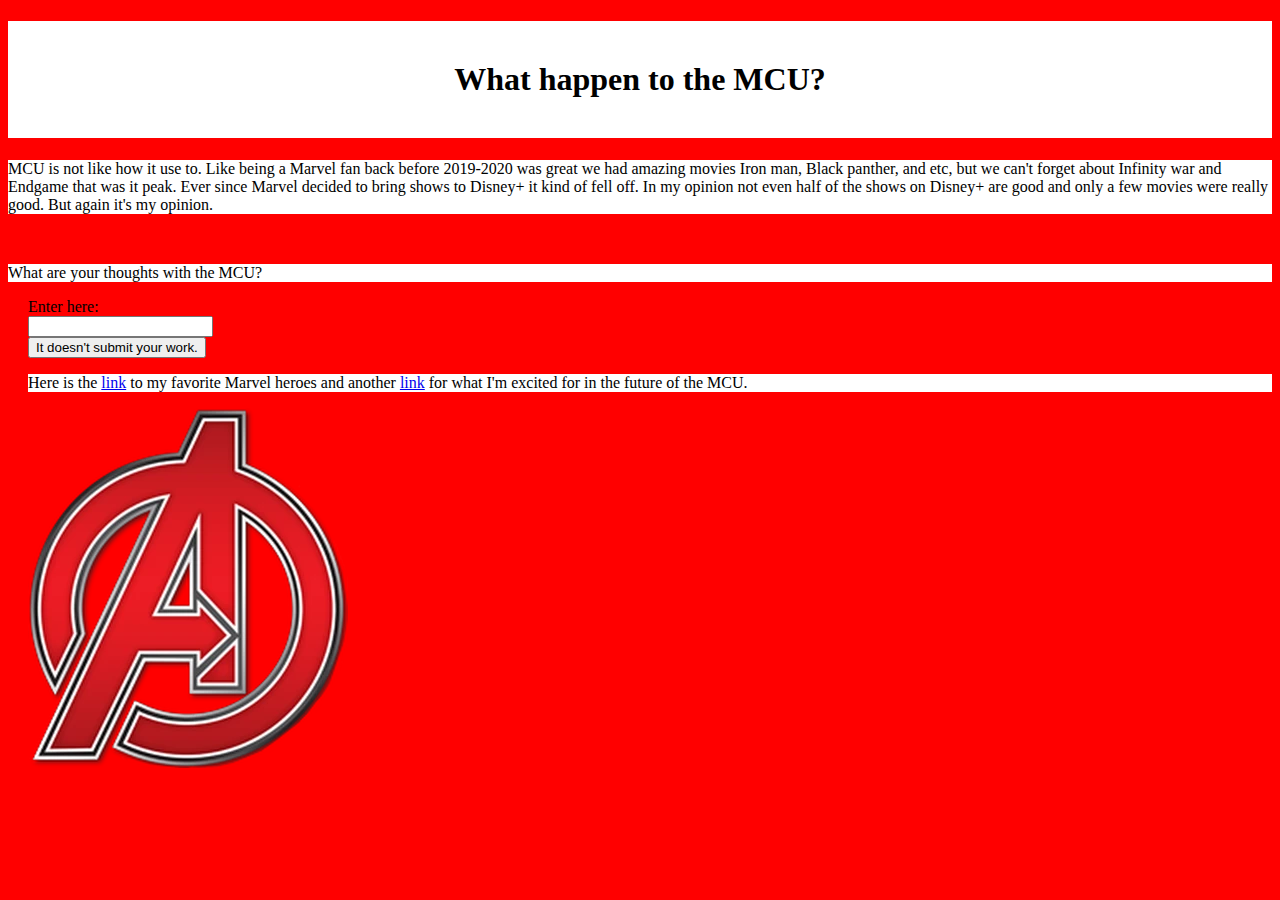
==== index.html @ 2fa75baf "Marvel" ====
<!DOCTYPE html>
<html>
  <head>
    <meta charset="utf-8">
    <meta name="description" content="MCU is not like how it use to be.">
    <meta name="keywords" content="Immaculata, ICS2O">
    <meta name="author" content="Isaaq Simon">
    <meta name="viewport" content="width=device-width, initial-scale=1.0">
    <!-- Favicon -->
    <link rel="apple-touch-icon" sizes="180x180" href="./Favicon/apple-touch-icon.png">
    <link rel="icon" type="image/png" sizes="32x32" href="./Favicon/favicon-32x32.png">
    <link rel="icon" type="image/png" sizes="16x16" href="./Favicon/favicon-16x16.png">
    <link rel="manifest" href="./Favicon/site.webmanifest">
    <title>MCU is not like how it use to be.</title>
  </head>
  <body>
    <h1>What happen to the MCU?</h1>
    <p>MCU is not like how it use to. Like being a Marvel fan back before 2019-2020 was great we had amazing movies Iron man, Black panther, and etc, but we can't forget about Infinity war and Endgame that was it peak. Ever since Marvel decided to bring shows to Disney+ it kind of fell off. In my opinion not even half of the shows on Disney+ are good and only a few movies were really good. But again it's my opinion.</p>
    <br>
    <p>What are your thoughts with the MCU?</p>
          <!-- Container for web page content -->
      <main class = "mdl-layout__content" style = "padding-left:20px">
        <!-- Get user input -->
        <div class = "page-content">Enter here:</div>
        <!-- Simple Textfield for Integers (not decimals)-->
        <form action="#">
          <div class="mdl-textfield mdl-js-textfield">
            <!-- input pattern attribute -->
            <input class="mdl-textfield__input" type="text" id="demo-input" />
          </div>
        </form>      
        <!-- Raised button with ripple -->
        <button class="mdl-button mdl-js-button mdl-button--raised mdl-js-ripple-effect mdl-button--accent" >
          It doesn't submit your work.
        </button>
    <link rel="stylesheet" href="./css/style.css">
    <br>
    <p>
      Here is the <a href = "./index(2).html">link</a> to my favorite Marvel heroes and another <a href = "./index(3).html">link</a> for what I'm excited for in the future of the MCU.
    </p>
    <img src="./images/Avengers.png" alt="Avengers">
  </body>
</html>
---- css/style.css ----
/* Created by: Isaaq Simon
* Created on: Mar 2025
* This file contains the CSS for index.html
*/

body {
    background-color: rgb(255, 0, 0);
}


h1 {
    background-color: rgb(255, 255, 255);
    color: hsl(0, 0%, 0%);
    padding: 40px;
    text-align: center;
}


p {
    background-color: #ffffff;
}
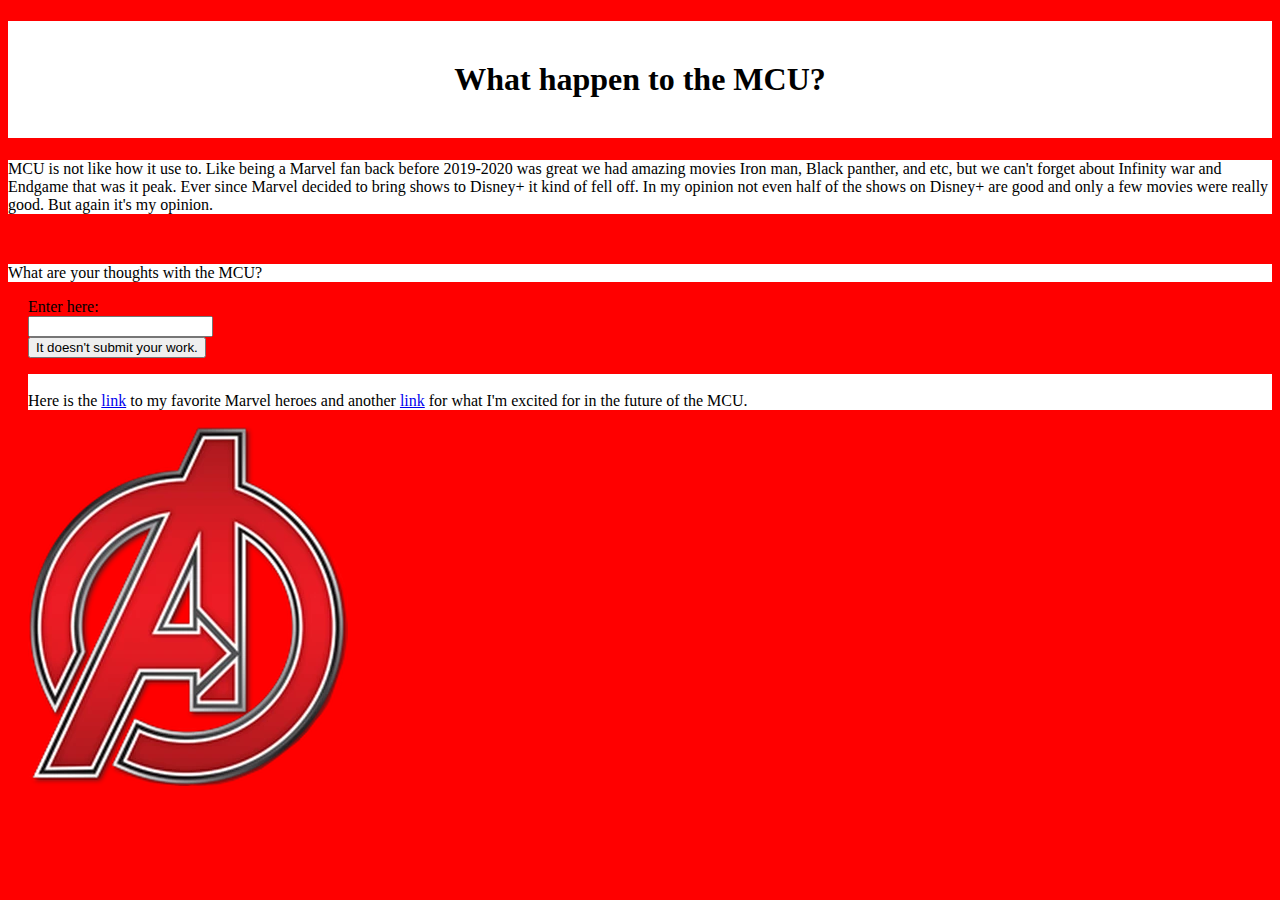
==== commit 975ecf4b: "Marvel" ====
--- a/index.html
+++ b/index.html
@@ -12,6 +12,11 @@
     <link rel="icon" type="image/png" sizes="16x16" href="./Favicon/favicon-16x16.png">
     <link rel="manifest" href="./Favicon/site.webmanifest">
     <title>MCU is not like how it use to be.</title>
+    <!-- Material Design Lite -->
+    <script src="https://code.getmdl.io/1.3.0/material.min.js"></script>
+    <link rel="stylesheet" href="https://code.getmdl.io/1.3.0/material.indigo-pink.min.css">
+    <!-- Material Design icon font -->
+    <link rel="stylesheet" href="https://fonts.googleapis.com/icon?family=Material+Icons">
   </head>
   <body>
     <h1>What happen to the MCU?</h1>
@@ -36,6 +41,7 @@
     <link rel="stylesheet" href="./css/style.css">
     <br>
     <p>
+    <br>
       Here is the <a href = "./index(2).html">link</a> to my favorite Marvel heroes and another <a href = "./index(3).html">link</a> for what I'm excited for in the future of the MCU.
     </p>
     <img src="./images/Avengers.png" alt="Avengers">
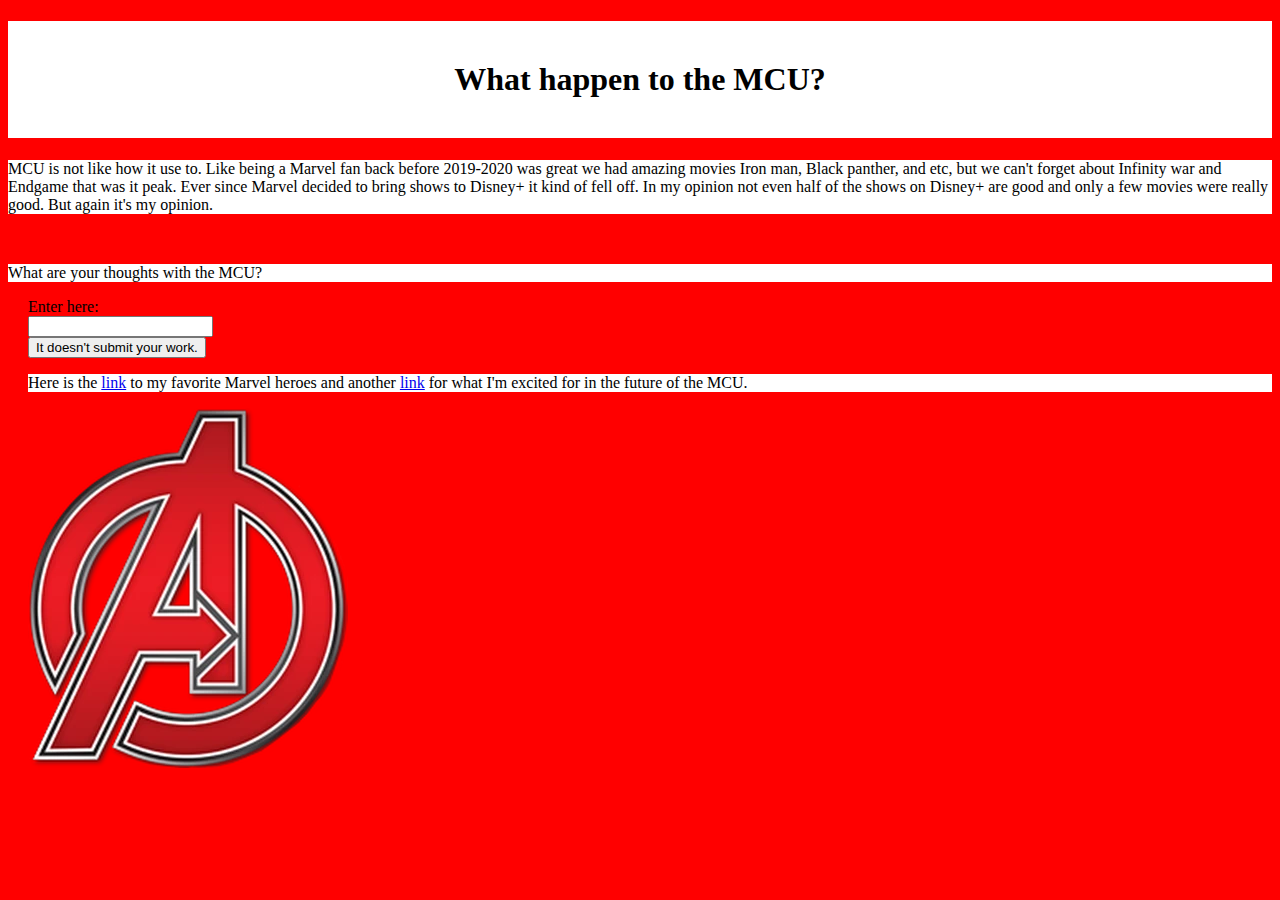
==== commit 5088eac8: "Marvel" ====
--- a/index.html
+++ b/index.html
@@ -23,26 +23,24 @@
     <p>MCU is not like how it use to. Like being a Marvel fan back before 2019-2020 was great we had amazing movies Iron man, Black panther, and etc, but we can't forget about Infinity war and Endgame that was it peak. Ever since Marvel decided to bring shows to Disney+ it kind of fell off. In my opinion not even half of the shows on Disney+ are good and only a few movies were really good. But again it's my opinion.</p>
     <br>
     <p>What are your thoughts with the MCU?</p>
-          <!-- Container for web page content -->
-      <main class = "mdl-layout__content" style = "padding-left:20px">
-        <!-- Get user input -->
-        <div class = "page-content">Enter here:</div>
-        <!-- Simple Textfield for Integers (not decimals)-->
-        <form action="#">
-          <div class="mdl-textfield mdl-js-textfield">
-            <!-- input pattern attribute -->
-            <input class="mdl-textfield__input" type="text" id="demo-input" />
-          </div>
-        </form>      
-        <!-- Raised button with ripple -->
-        <button class="mdl-button mdl-js-button mdl-button--raised mdl-js-ripple-effect mdl-button--accent" >
-          It doesn't submit your work.
-        </button>
+    <!-- Container for web page content -->
+    <main class = "mdl-layout__content" style = "padding-left:20px">
+    <!-- Get user input -->
+    <div class = "page-content">Enter here:</div>
+    <!-- Simple Textfield for Integers (not decimals)-->
+    <form action="#">
+    <div class="mdl-textfield mdl-js-textfield">
+    <!-- input pattern attribute -->
+    <input class="mdl-textfield__input" type="text" id="demo-input" />
+    </div>
+    </form>      
+    <!-- Raised button with ripple -->
+    <button class="mdl-button mdl-js-button mdl-button--raised mdl-js-ripple-effect mdl-button--accent" >
+    It doesn't submit your work.
+    </button>
     <link rel="stylesheet" href="./css/style.css">
-    <br>
     <p>
-    <br>
-      Here is the <a href = "./index(2).html">link</a> to my favorite Marvel heroes and another <a href = "./index(3).html">link</a> for what I'm excited for in the future of the MCU.
+    Here is the <a href = "./index(2).html">link</a> to my favorite Marvel heroes and another <a href = "./index(3).html">link</a> for what I'm excited for in the future of the MCU.
     </p>
     <img src="./images/Avengers.png" alt="Avengers">
   </body>
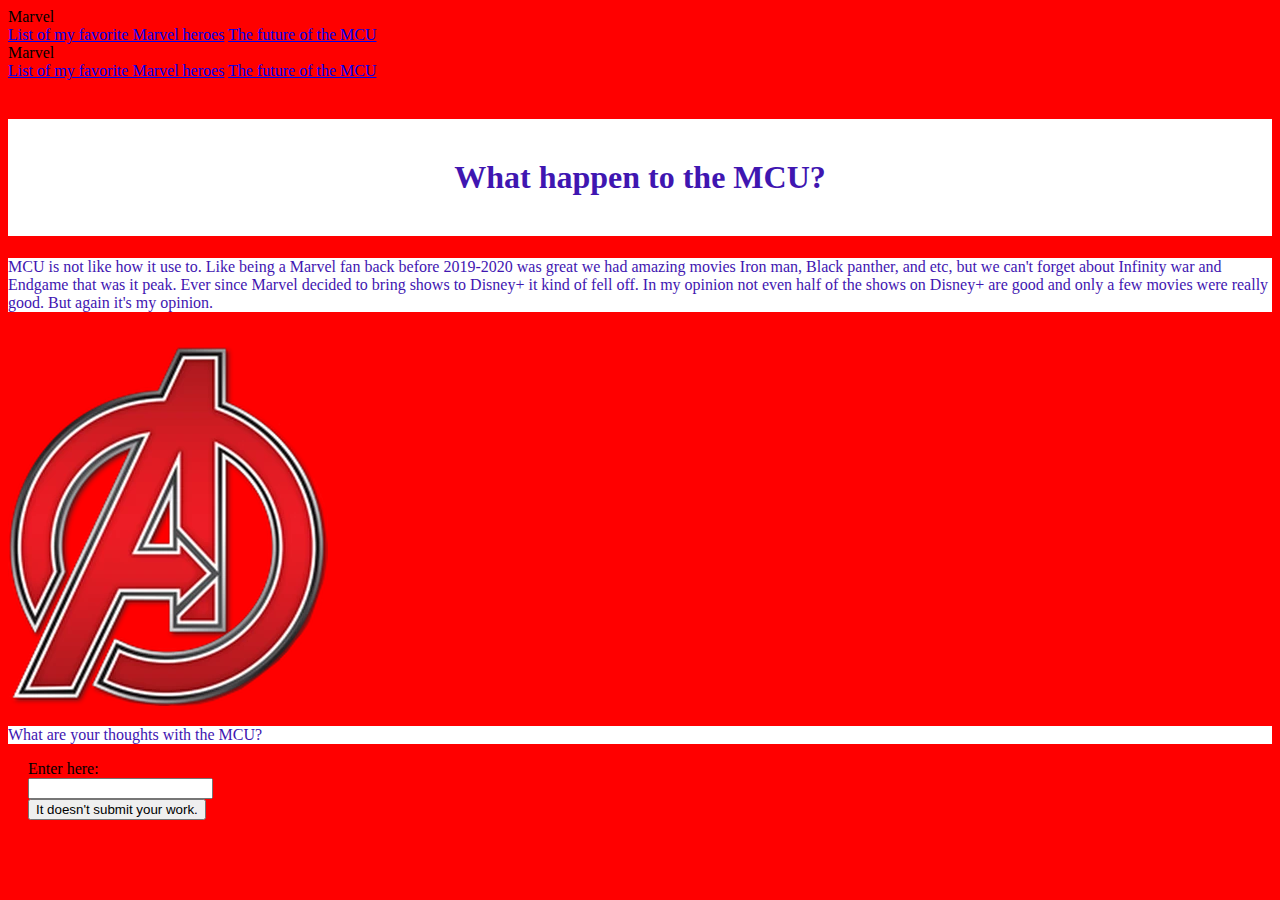
==== commit c77c687b: "Marvel" ====
--- a/index.html
+++ b/index.html
@@ -19,9 +19,36 @@
     <link rel="stylesheet" href="https://fonts.googleapis.com/icon?family=Material+Icons">
   </head>
   <body>
+    <!-- Uses a transparent header that draws on top of the layout's background -->
+    <div class="demo-layout-transparent mdl-layout mdl-js-layout">
+      <header class="mdl-layout__header mdl-layout__header--transparent">
+        <div class="mdl-layout__header-row">
+          <!-- Title -->
+          <span class="mdl-layout-title">Marvel</span>
+          <!-- Add spacer, to align navigation to the right -->
+          <div class="mdl-layout-spacer"></div>
+          <!-- Navigation -->
+          <nav class="mdl-navigation">
+            <a class="mdl-navigation__link" href="./index(2).html">List of my favorite Marvel heroes</a>
+            <a class="mdl-navigation__link" href="./index(3).html">The future of the MCU</a>
+          </nav>
+        </div>
+      </header>
+      <div class="mdl-layout__drawer">
+        <span class="mdl-layout-title">Marvel</span>
+        <nav class="mdl-navigation">
+          <a class="mdl-navigation__link" href="./index(2).html">List of my favorite Marvel heroes</a>
+          <a class="mdl-navigation__link" href="./index(3).html">The future of the MCU</a>
+        </nav>
+      </div>
+      <main class="mdl-layout__content">
+      </main>
+    </div>
+    <br>
     <h1>What happen to the MCU?</h1>
     <p>MCU is not like how it use to. Like being a Marvel fan back before 2019-2020 was great we had amazing movies Iron man, Black panther, and etc, but we can't forget about Infinity war and Endgame that was it peak. Ever since Marvel decided to bring shows to Disney+ it kind of fell off. In my opinion not even half of the shows on Disney+ are good and only a few movies were really good. But again it's my opinion.</p>
     <br>
+    <img src="./images/Avengers.png" alt="Avengers">
     <p>What are your thoughts with the MCU?</p>
     <!-- Container for web page content -->
     <main class = "mdl-layout__content" style = "padding-left:20px">
@@ -39,9 +66,5 @@
     It doesn't submit your work.
     </button>
     <link rel="stylesheet" href="./css/style.css">
-    <p>
-    Here is the <a href = "./index(2).html">link</a> to my favorite Marvel heroes and another <a href = "./index(3).html">link</a> for what I'm excited for in the future of the MCU.
-    </p>
-    <img src="./images/Avengers.png" alt="Avengers">
   </body>
 </html>--- a/css/style.css
+++ b/css/style.css
@@ -10,7 +10,7 @@
 
 h1 {
     background-color: rgb(255, 255, 255);
-    color: hsl(0, 0%, 0%);
+    color: hsl(256, 78%, 39%);
     padding: 40px;
     text-align: center;
 }
@@ -18,4 +18,5 @@
 
 p {
     background-color: #ffffff;
+    color:hsl(256, 78%, 39%)
 }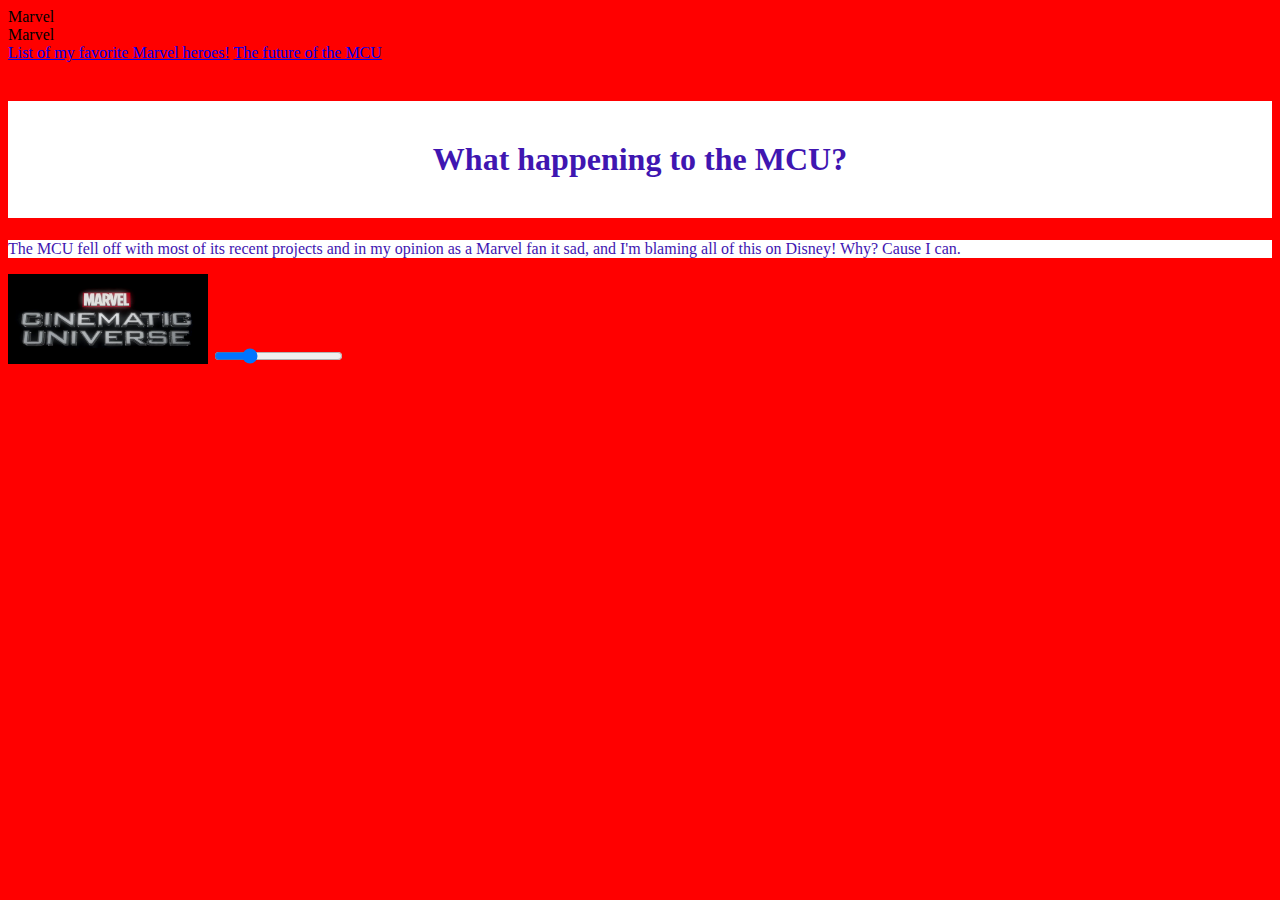
==== commit 3630eba3: "Marvel" ====
--- a/index.html
+++ b/index.html
@@ -1,8 +1,10 @@
 <!DOCTYPE html>
 <html>
   <head>
+    <title>What happened to the MCU?</title>
+    <!-- Meta Data -->
     <meta charset="utf-8">
-    <meta name="description" content="MCU is not like how it use to be.">
+    <meta name="description" content="What happened to the MCU?">
     <meta name="keywords" content="Immaculata, ICS2O">
     <meta name="author" content="Isaaq Simon">
     <meta name="viewport" content="width=device-width, initial-scale=1.0">
@@ -11,60 +13,43 @@
     <link rel="icon" type="image/png" sizes="32x32" href="./Favicon/favicon-32x32.png">
     <link rel="icon" type="image/png" sizes="16x16" href="./Favicon/favicon-16x16.png">
     <link rel="manifest" href="./Favicon/site.webmanifest">
-    <title>MCU is not like how it use to be.</title>
-    <!-- Material Design Lite -->
+    <!-- Google's MDL -->
+    <link rel="stylesheet" href="https://fonts.googleapis.com/icon?family=Material+Icons">
+    <link rel="stylesheet" href="https://code.getmdl.io/1.3.0/material.indigo-pink.min.css">
+    <link rel="stylesheet" href="css/style.css">
     <script src="https://code.getmdl.io/1.3.0/material.min.js"></script>
-    <link rel="stylesheet" href="https://code.getmdl.io/1.3.0/material.indigo-pink.min.css">
-    <!-- Material Design icon font -->
-    <link rel="stylesheet" href="https://fonts.googleapis.com/icon?family=Material+Icons">
-  </head>
-  <body>
+</head>
+<body>
+    <!-- Loading Bar (Progress bar) -->
+    <div class="mdl-progress mdl-js-progress mdl-progress__indeterminate"></div>
     <!-- Uses a transparent header that draws on top of the layout's background -->
     <div class="demo-layout-transparent mdl-layout mdl-js-layout">
       <header class="mdl-layout__header mdl-layout__header--transparent">
         <div class="mdl-layout__header-row">
           <!-- Title -->
           <span class="mdl-layout-title">Marvel</span>
-          <!-- Add spacer, to align navigation to the right -->
-          <div class="mdl-layout-spacer"></div>
           <!-- Navigation -->
-          <nav class="mdl-navigation">
-            <a class="mdl-navigation__link" href="./index(2).html">List of my favorite Marvel heroes</a>
-            <a class="mdl-navigation__link" href="./index(3).html">The future of the MCU</a>
           </nav>
         </div>
       </header>
       <div class="mdl-layout__drawer">
         <span class="mdl-layout-title">Marvel</span>
         <nav class="mdl-navigation">
-          <a class="mdl-navigation__link" href="./index(2).html">List of my favorite Marvel heroes</a>
-          <a class="mdl-navigation__link" href="./index(3).html">The future of the MCU</a>
+          <a class="mdl-navigation__link" href="index(2).html">List of my favorite Marvel heroes!</a>
+          <a class="mdl-navigation__link" href="index(3).html">The future of the MCU</a>
         </nav>
       </div>
       <main class="mdl-layout__content">
       </main>
     </div>
     <br>
-    <h1>What happen to the MCU?</h1>
-    <p>MCU is not like how it use to. Like being a Marvel fan back before 2019-2020 was great we had amazing movies Iron man, Black panther, and etc, but we can't forget about Infinity war and Endgame that was it peak. Ever since Marvel decided to bring shows to Disney+ it kind of fell off. In my opinion not even half of the shows on Disney+ are good and only a few movies were really good. But again it's my opinion.</p>
-    <br>
-    <img src="./images/Avengers.png" alt="Avengers">
-    <p>What are your thoughts with the MCU?</p>
-    <!-- Container for web page content -->
-    <main class = "mdl-layout__content" style = "padding-left:20px">
-    <!-- Get user input -->
-    <div class = "page-content">Enter here:</div>
-    <!-- Simple Textfield for Integers (not decimals)-->
-    <form action="#">
-    <div class="mdl-textfield mdl-js-textfield">
-    <!-- input pattern attribute -->
-    <input class="mdl-textfield__input" type="text" id="demo-input" />
-    </div>
-    </form>      
-    <!-- Raised button with ripple -->
-    <button class="mdl-button mdl-js-button mdl-button--raised mdl-js-ripple-effect mdl-button--accent" >
-    It doesn't submit your work.
-    </button>
-    <link rel="stylesheet" href="./css/style.css">
-  </body>
+    <h1>What happening to the MCU?</h1>
+    <p>
+        The MCU fell off with most of its recent projects and in my opinion as a Marvel fan it sad, and I'm blaming all of this on Disney! Why? Cause I can.
+    </p>
+    <img src="images/MCU.png" width="200" height="90" alt="MCU">
+    <!-- Slider with Starting Value -->
+    <input class="mdl-slider mdl-js-slider" type="range"
+      min="0" max="100" value="25" tabindex="0">
+</body>
 </html>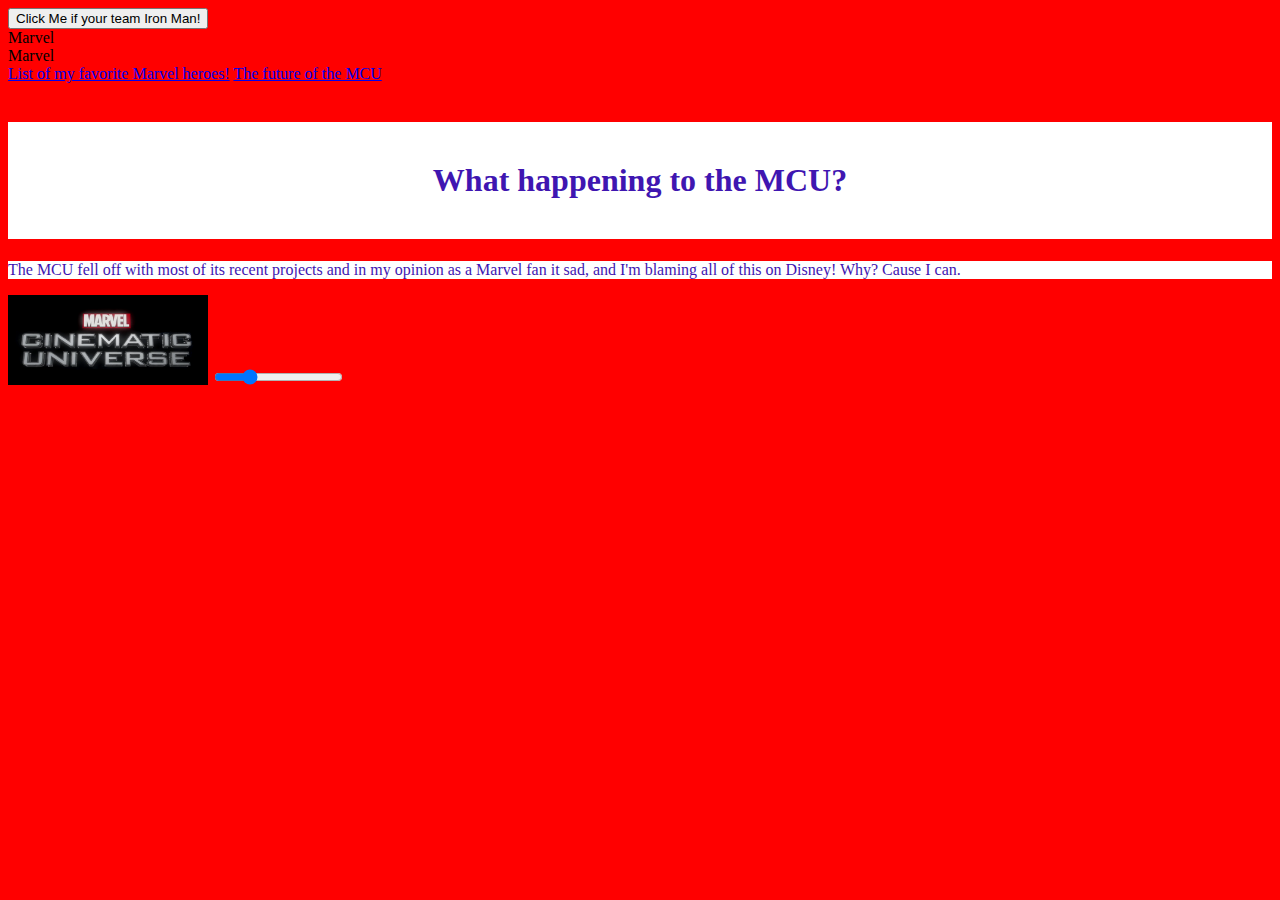
==== commit 2f0c7b66: "Marvel" ====
--- a/index.html
+++ b/index.html
@@ -15,13 +15,23 @@
     <link rel="manifest" href="./Favicon/site.webmanifest">
     <!-- Google's MDL -->
     <link rel="stylesheet" href="https://fonts.googleapis.com/icon?family=Material+Icons">
+    <link rel="stylesheet" href="https://code.getmdl.io/1.3.0/material.teal-deep_orange.min.css" />
     <link rel="stylesheet" href="https://code.getmdl.io/1.3.0/material.indigo-pink.min.css">
     <link rel="stylesheet" href="css/style.css">
     <script src="https://code.getmdl.io/1.3.0/material.min.js"></script>
 </head>
 <body>
-    <!-- Loading Bar (Progress bar) -->
-    <div class="mdl-progress mdl-js-progress mdl-progress__indeterminate"></div>
+  <script defer src="https://code.getmdl.io/1.3.0/material.min.js"></script>
+    <script>
+      function myButtonClicked() {
+        alert("Now I know we can be friends!")
+      }
+    </script>
+    <!-- Colored raised button -->
+    <button onclick="myButtonClicked()" class="mdl-button mdl-js-button mdl-button--raised mdl-button--colored">
+      Click Me if your team Iron Man!
+    </button>
+    <br>
     <!-- Uses a transparent header that draws on top of the layout's background -->
     <div class="demo-layout-transparent mdl-layout mdl-js-layout">
       <header class="mdl-layout__header mdl-layout__header--transparent">
